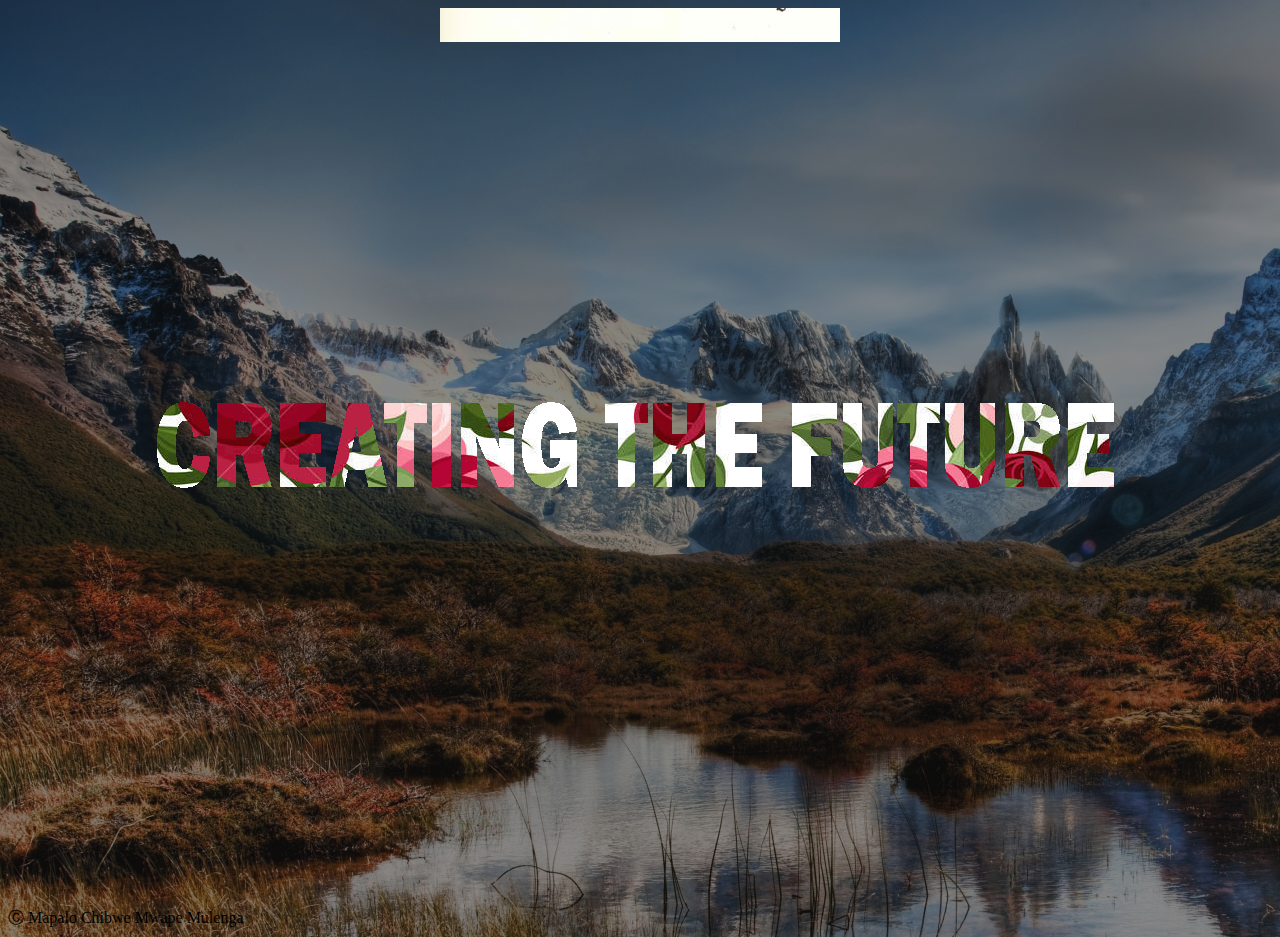
==== index.html @ dbcefc66 "Submission" ====
<!DOCTYPE html>
<html>
  <head>
    <meta charset="utf-8">
    <meta name="viewport" content="width=device-width, initial-scale=1.0">
    <title>Landing Page Demo</title>
    <link rel="stylesheet" href="style.css" media="screen" title="no title">
  </head>
  <body>
    <div class="MainContainer">
      <div class="ParallaxContainer">
        <img src="grasp.jpg">
        <img src="the_future.gif">
      </div>
      <div class="ContentContainer">
        <div class="Content">
          <h2>Magnificence and power</h2>
        </div>
      </div>
      <div class="ContentContainer2">

          <h1> The ability to influence time</h1>

      </div>
      <div class="ContentContainer3">
          <h1>Unlock the truth about who you really are</h1>

      </div>
    </div>
    <footer>&#9400; Mapalo Chibwe Mwape Mulenga</footer>
    <!--Mapalo's work project-->
  </body>
</html>
---- style.css ----
body{
  overflow: hidden;
  background:linear-gradient(rgba(20, 20, 20, 0.5), rgba(20, 20, 20, 0.5)), url(background.jpg);
}

h1{
  text-align: center;
  color: white;
}
h2{
  text-align: center;
  padding: 13px;
  color: white;
}

.MainContainer {
 perspective: 1px;
 transform-style: preserve-3d;
 height: 100vh;
 overflow-x: hidden;
 overflow-y: scroll;
}
.ParallaxContainer {
 display: flex;
 flex: 1 0 auto;
 position: relative;
 height: 100vh;
 transform: translateZ(-1px) scale(2);
 z-index: -1;
 align-items: center;
 justify-content: center;
 flex-direction: column;
}
.ContentContainer {
 display: block;
 position: relative;
 height: 100vh;
 z-index: 1;
}
.ContentContainer2 {
 display: flex;
 position: relative;
 height: 100vh;
 background-image: url(Space_The_black_hole_in_the_blue_haze_098077_.jpg);
 background-position: center;
 z-index: 1;
 align-items: center;
 justify-content: center;
 flex-direction: column;
}
.ContentContainer3 {
 display: flex;
 position: relative;
 height: 100vh;
 background-image: url();
 background-repeat: no-repeat;
 background-position: center;
 z-index: 1;
 align-items: center;
 justify-content: center;
 flex-direction: column;
}

.center{
  height: 200px;

}
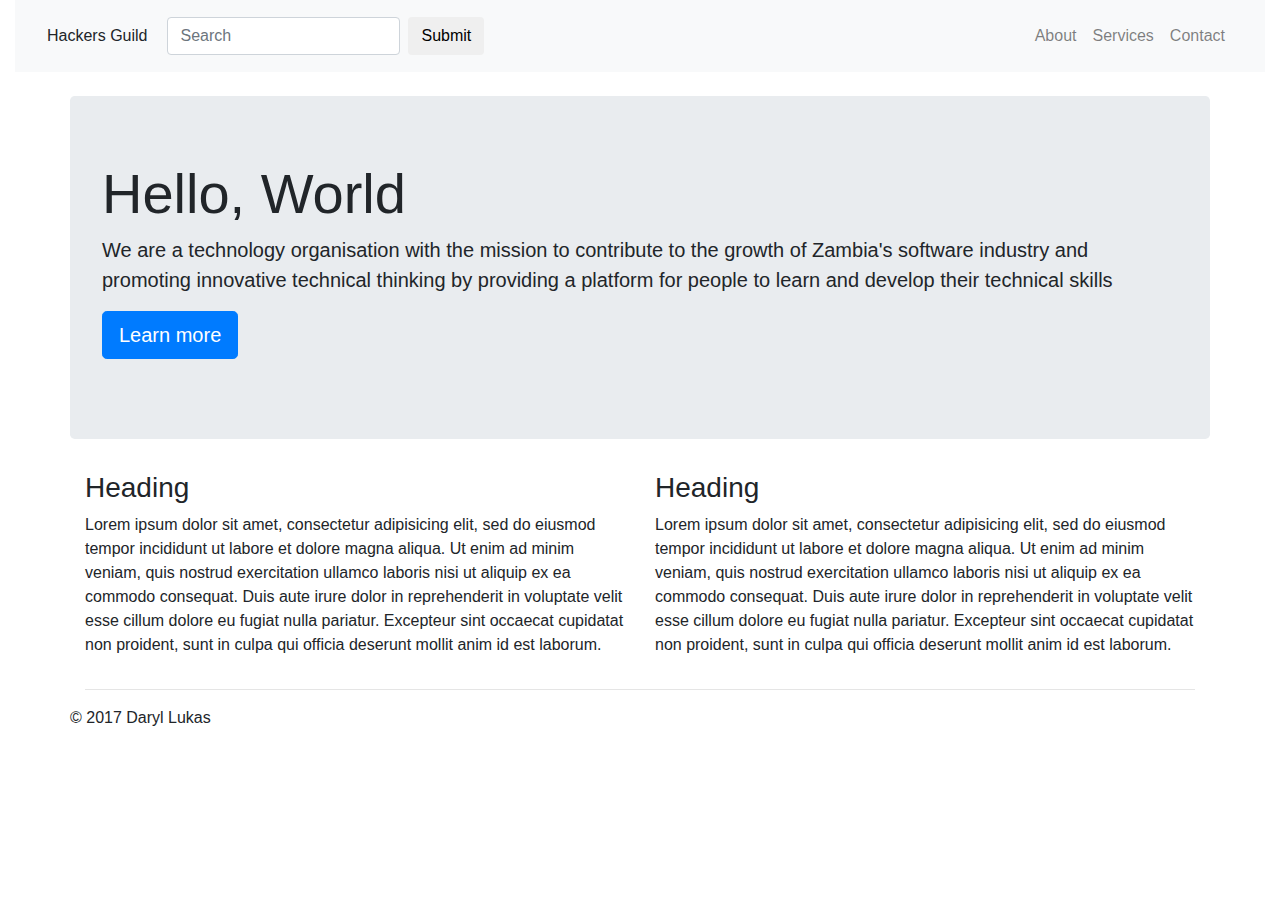
==== commit c3e1a714: "Submission" ====
--- a/index.html
+++ b/index.html
@@ -2,32 +2,68 @@
 <html>
   <head>
     <meta charset="utf-8">
-    <meta name="viewport" content="width=device-width, initial-scale=1.0">
-    <title>Landing Page Demo</title>
-    <link rel="stylesheet" href="style.css" media="screen" title="no title">
+    <title>Exercise.day5</title>
+    <meta name="viewport" content="width=device-width,initial-scale=1,shrink-to-fit=no">
+    <link rel="stylesheet" href="css/bootstrap.css">
+    <link rel="stylesheet" href="js/bootstrap.js">
   </head>
   <body>
-    <div class="MainContainer">
-      <div class="ParallaxContainer">
-        <img src="grasp.jpg">
-        <img src="the_future.gif">
-      </div>
-      <div class="ContentContainer">
-        <div class="Content">
-          <h2>Magnificence and power</h2>
+    <div class=container-fluid>
+      <nav class="navbar navbar-light bg-light">
+        <nav class="navbar navbar-light bg-light">
+          <form class="form-inline">
+          <span style="margin-right:20px;">Hackers Guild</span>
+          <input class="form-control mr-sm-2" type="search" name="" placeholder="Search" aria-label="Search">
+          <button class="btn btn-outline-succes#s my-2 my-sm-0"type="submit">Submit</button>
+          </form>
+        </nav>
+        <nav class="navbar navbar-expand-lg navbar-light bg-light justify-content-end">
+          <div class="navbar-nav justify-content-end">
+            <a class="nav-item nav-link"href="#">About</a>
+            <a class="nav-item nav-link"href="#">Services</a>
+            <a class="nav-item nav-link"href="#">Contact</a>
+          </div>
+        </nav>
+      </nav>
+    </div>
+    <br>
+
+    <div class="container">
+      <div class="row">
+        <div class="jumbotron">
+          <h1 class="display-4">Hello, World</h1>
+          <p class="lead">We are a technology organisation with the mission to contribute to the growth of Zambia's software industry and promoting innovative technical thinking by providing a platform for people to learn and develop their technical skills</p>
+          <p class="lead">
+            <a class="btn btn-primary btn-lg" href="#" role="button">Learn more</a>
         </div>
       </div>
-      <div class="ContentContainer2">
 
-          <h1> The ability to influence time</h1>
 
+    <div class="row">
+      <div class="col-sm-6 col-xs-12">
+        <h3>Heading</h3>
+        <p>
+          Lorem ipsum dolor sit amet, consectetur adipisicing elit, sed do eiusmod tempor incididunt ut labore et dolore magna aliqua. Ut enim ad minim veniam, quis nostrud exercitation ullamco laboris nisi ut aliquip ex ea commodo consequat. Duis aute irure dolor in reprehenderit in voluptate velit esse cillum dolore eu fugiat nulla pariatur. Excepteur sint occaecat cupidatat non proident, sunt in culpa qui officia deserunt mollit anim id est laborum.</p>
       </div>
-      <div class="ContentContainer3">
-          <h1>Unlock the truth about who you really are</h1>
+      <div class="col-sm-6 col-xs-12">
+        <h3>Heading</h3>
+        <p>
+          Lorem ipsum dolor sit amet, consectetur adipisicing elit, sed do eiusmod tempor incididunt ut labore et dolore magna aliqua. Ut enim ad minim veniam, quis nostrud exercitation ullamco laboris nisi ut aliquip ex ea commodo consequat. Duis aute irure dolor in reprehenderit in voluptate velit esse cillum dolore eu fugiat nulla pariatur. Excepteur sint occaecat cupidatat non proident, sunt in culpa qui officia deserunt mollit anim id est laborum.</p>
+      </div>
+      <div class="col-sm-12">
+        <hr>
+      </div>
+      <div>
+        <footer class="footer">
+          <div class="">
+            <p>
+              &copy; 2017 Daryl Lukas
+            </p>
+          </div>
+
+        </footer>
 
       </div>
     </div>
-    <footer>&#9400; Mapalo Chibwe Mwape Mulenga</footer>
-    <!--Mapalo's work project-->
   </body>
 </html>
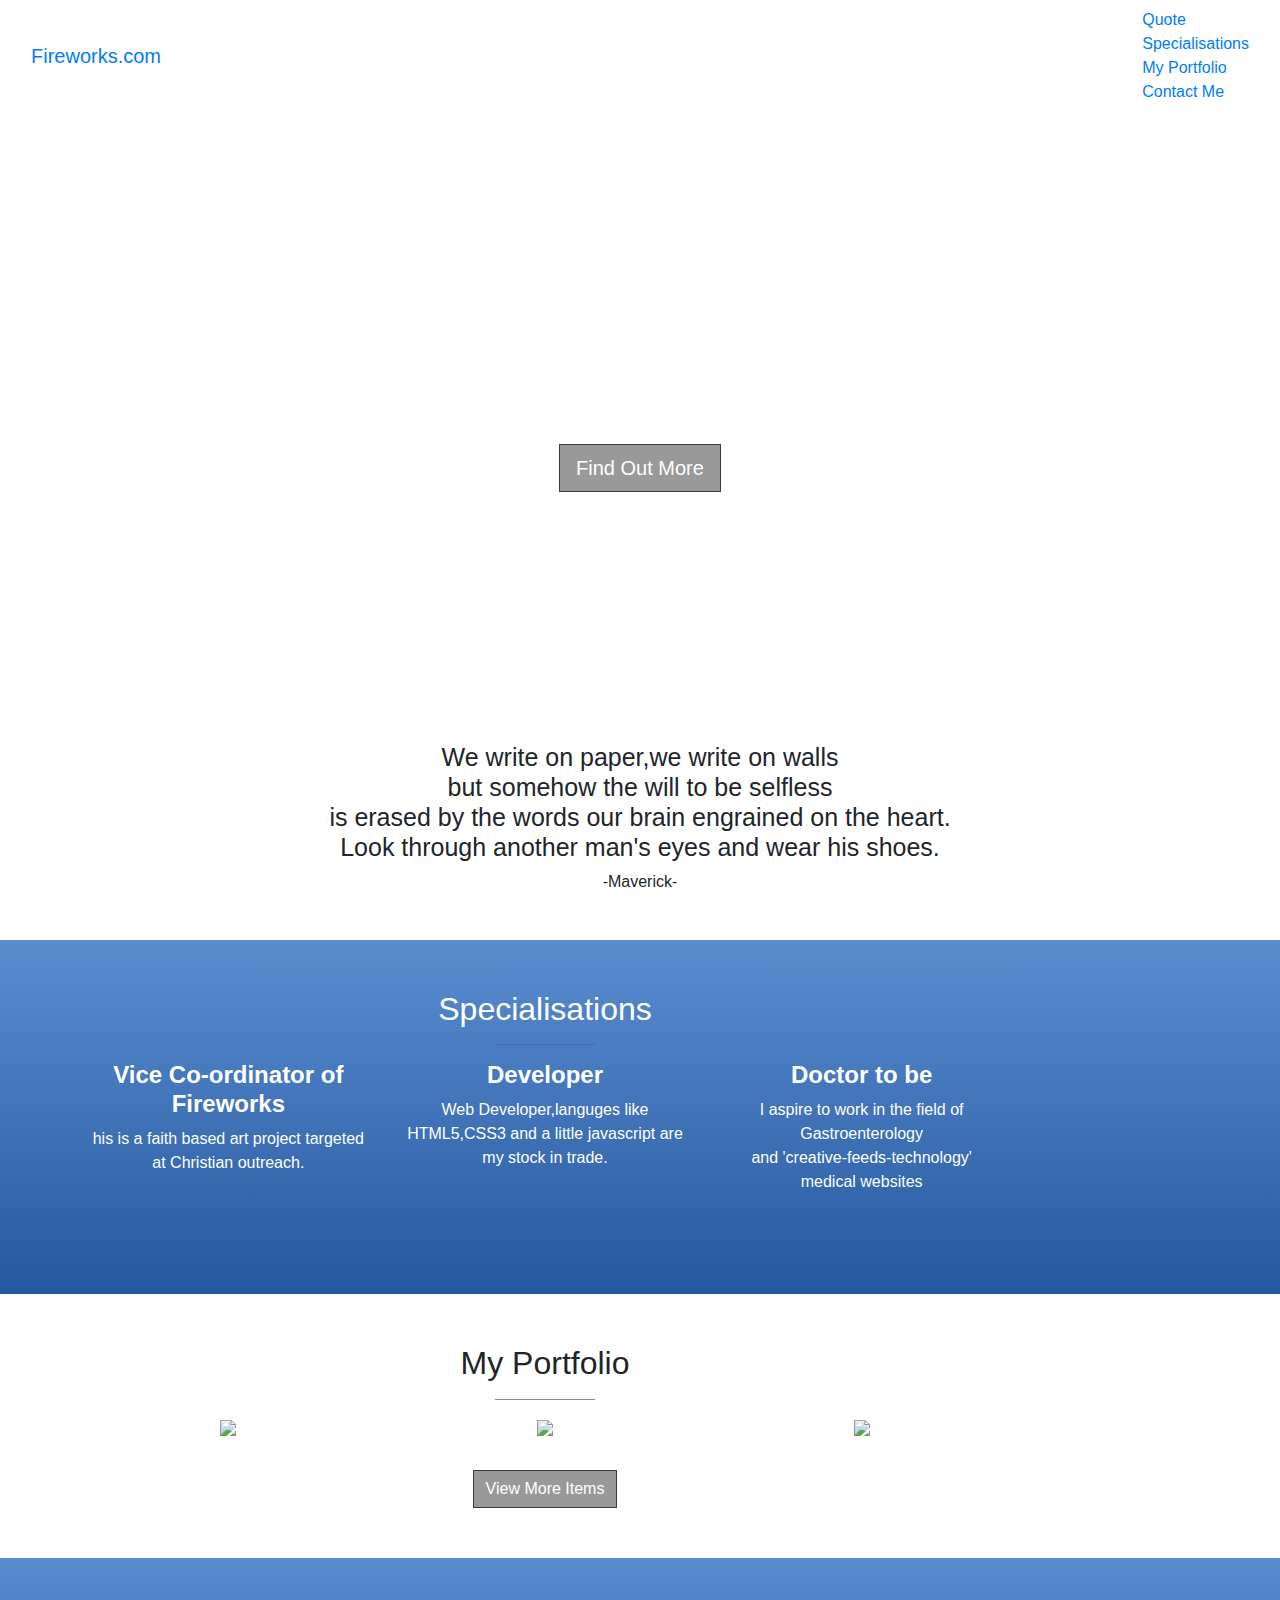
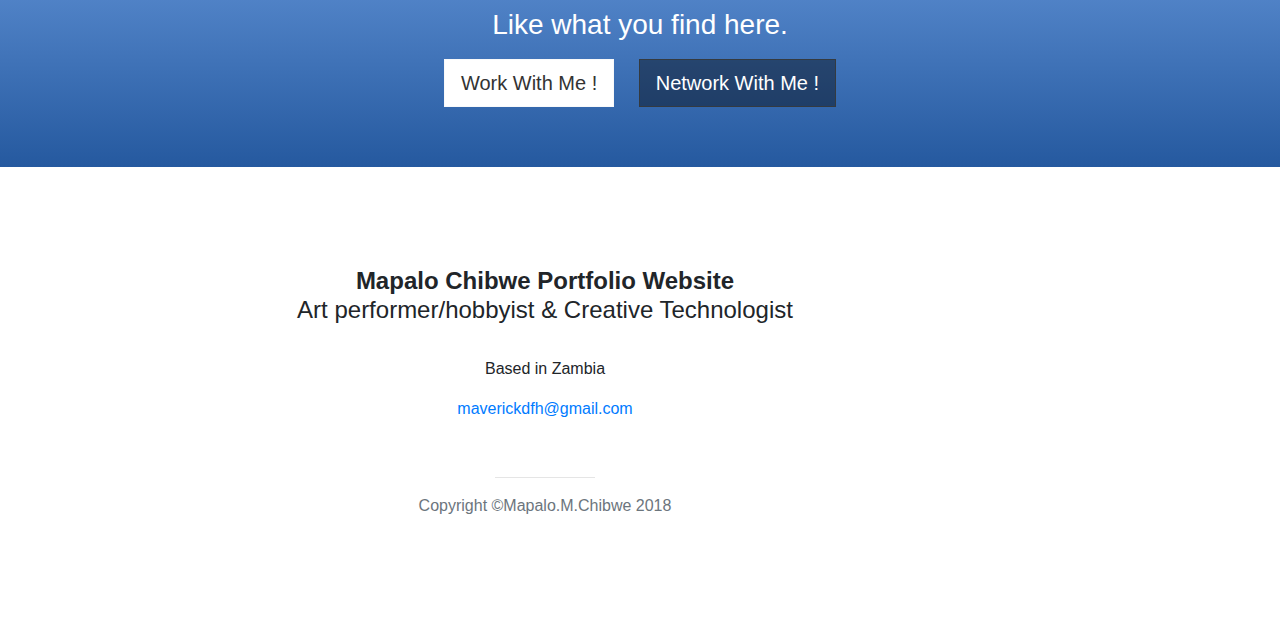
==== commit 30a1b2f4: "Resubmission" ====
--- a/index.html
+++ b/index.html
@@ -2,68 +2,212 @@
 <html>
   <head>
     <meta charset="utf-8">
-    <title>Exercise.day5</title>
-    <meta name="viewport" content="width=device-width,initial-scale=1,shrink-to-fit=no">
-    <link rel="stylesheet" href="css/bootstrap.css">
-    <link rel="stylesheet" href="js/bootstrap.js">
+    <meta name="viewport" content="width=device-width, initial-scale=1, shrink-to-fit=no">
+    <link rel="stylesheet" href="css/bootstrap.min.css">
+    <link rel="stylesheet" href="style.css">
+    <title>My Online Resume</title>
   </head>
   <body>
-    <div class=container-fluid>
-      <nav class="navbar navbar-light bg-light">
-        <nav class="navbar navbar-light bg-light">
-          <form class="form-inline">
-          <span style="margin-right:20px;">Hackers Guild</span>
-          <input class="form-control mr-sm-2" type="search" name="" placeholder="Search" aria-label="Search">
-          <button class="btn btn-outline-succes#s my-2 my-sm-0"type="submit">Submit</button>
-          </form>
-        </nav>
-        <nav class="navbar navbar-expand-lg navbar-light bg-light justify-content-end">
-          <div class="navbar-nav justify-content-end">
-            <a class="nav-item nav-link"href="#">About</a>
-            <a class="nav-item nav-link"href="#">Services</a>
-            <a class="nav-item nav-link"href="#">Contact</a>
-          </div>
-        </nav>
-      </nav>
-    </div>
-    <br>
-
-    <div class="container">
-      <div class="row">
-        <div class="jumbotron">
-          <h1 class="display-4">Hello, World</h1>
-          <p class="lead">We are a technology organisation with the mission to contribute to the growth of Zambia's software industry and promoting innovative technical thinking by providing a platform for people to learn and develop their technical skills</p>
-          <p class="lead">
-            <a class="btn btn-primary btn-lg" href="#" role="button">Learn more</a>
-        </div>
-      </div>
-
-
-    <div class="row">
-      <div class="col-sm-6 col-xs-12">
-        <h3>Heading</h3>
-        <p>
-          Lorem ipsum dolor sit amet, consectetur adipisicing elit, sed do eiusmod tempor incididunt ut labore et dolore magna aliqua. Ut enim ad minim veniam, quis nostrud exercitation ullamco laboris nisi ut aliquip ex ea commodo consequat. Duis aute irure dolor in reprehenderit in voluptate velit esse cillum dolore eu fugiat nulla pariatur. Excepteur sint occaecat cupidatat non proident, sunt in culpa qui officia deserunt mollit anim id est laborum.</p>
-      </div>
-      <div class="col-sm-6 col-xs-12">
-        <h3>Heading</h3>
-        <p>
-          Lorem ipsum dolor sit amet, consectetur adipisicing elit, sed do eiusmod tempor incididunt ut labore et dolore magna aliqua. Ut enim ad minim veniam, quis nostrud exercitation ullamco laboris nisi ut aliquip ex ea commodo consequat. Duis aute irure dolor in reprehenderit in voluptate velit esse cillum dolore eu fugiat nulla pariatur. Excepteur sint occaecat cupidatat non proident, sunt in culpa qui officia deserunt mollit anim id est laborum.</p>
-      </div>
-      <div class="col-sm-12">
-        <hr>
-      </div>
-      <div>
-        <footer class="footer">
-          <div class="">
-            <p>
-              &copy; 2017 Daryl Lukas
-            </p>
-          </div>
-
-        </footer>
-
-      </div>
-    </div>
+    <nav class="navbar">
+<div class="container-fluid">
+<!-- Brand and toggle get grouped for better mobile display -->
+<div class="navbar-header">
+<a class="navbar-brand" href="#">Fireworks.com</a>
+</div>
+
+<ul class="nav navbar-nav navbar-right">
+<li><a href="#quote">Quote</a></li>
+<li><a href="#specialisations">Specialisations</a></li>
+<li><a href="#my-portfolio">My Portfolio</a></li>
+<li><a href="#contact-me">Contact Me</a></li>
+</ul>
+</div><!-- /.navbar-collapse -->
+</div><!-- /.container-fluid -->
+</nav>
+
+
+<!-- Header -->
+<header id="top" class="header">
+<div class="text-vertical-center">
+<h1>Mapalo Chibwe</h1>
+<h3>Art performer/hobbyist &amp; Creative Technologist</h3>
+<br>
+<a href="#quote" class="btn btn-dark btn-lg">Find Out More</a>
+</br>
+</div>
+</header>
+
+<!-- quote -->
+<section id="quote" class="quote">
+<div class="container">
+<div class="row">
+<div class="col-lg-12 text-center">
+<h2 class="quote-font-size">We write on paper,we write on walls </br>but somehow the will to be selfless</br>is erased by the words our brain engrained on the heart.</br>Look through another man's eyes and wear his shoes.
+</h2>
+  <p class="quote-font-blackheart">-Maverick-</p>
+</div>
+</div>
+<!-- /.row -->
+</div>
+<!-- /.container -->
+</section>
+
+<!-- Services -->
+    <!-- The circle icons use Font Awesome's stacked icon classes. For more information, visit http://fontawesome.io/examples/ -->
+<section id="specialisations" class="services stylish-bg-primary">
+<div class="container">
+<div class="row text-center">
+<div class="col-lg-10 col-lg-offset-1">
+<h2>Specialisations</h2>
+<hr class="small">
+<div class="row">
+
+
+<div class="col-md-4 col-sm-12">
+<div class="service-item">
+<span class="fa-stack fa-4x">
+<i class="fa fa-circle fa-stack-2x"></i>
+<i class="fa fa-pencil fa-stack-1x icon-color-primary"></i>
+</span>
+<h4><strong>Vice Co-ordinator of Fireworks</strong></h4>
+<p>his is a faith based art project targeted at Christian outreach.</p>
+</div>
+</div>
+
+
+<div class="col-md-4 col-sm-12">
+<div class="service-item">
+<span class="fa-stack fa-4x">
+<i class="fa fa-circle fa-stack-2x"></i>
+<i class="fa fa-video-camera fa-stack-1x icon-color-primary"></i>
+</span>
+<h4><strong>Developer</strong></h4>
+<p>Web Developer,languges like HTML5,CSS3 and a little javascript are my stock in trade.</p>
+</div>
+</div>
+
+
+<div class="col-md-4 col-sm-12">
+<div class="service-item">
+<span class="fa-stack fa-4x">
+<i class="fa fa-circle fa-stack-2x"></i>
+<i class="fa fa-file-code-o fa-stack-1x icon-color-primary"></i>
+</span>
+<h4><strong>Doctor to be </strong></h4>
+<p>I aspire to work in the field of Gastroenterology</br>and 'creative-feeds-technology'</br>medical websites</p>
+</div>
+</div>
+
+</div>
+<!-- /.row (nested) -->
+</div>
+<!-- /.col-lg-10 -->
+</div>
+<!-- /.row -->
+</div>
+<!-- /.container -->
+</section>
+
+<!-- Portfolio -->
+<section id="my-portfolio" class="portfolio">
+<div class="container">
+<div class="row">
+<div class="col-lg-10 col-lg-offset-1 text-center">
+<h2>My Portfolio</h2>
+<hr class="small-inverse">
+<div class="row">
+<div class="col-md-4 col-sm-12">
+<div class="portfolio-item service-item">
+<a href="#">
+<img class="img-portfolio img-fluid" src="https://think.storage.googleapis.com/images/engagement-project-tech-makes-creative_articles_lg.jpg">
+</a>
+</div>
+</div>
+
+
+<div class="col-md-4 col-sm-12">
+<div class="portfolio-item service-item">
+<a href="#">
+<img class="img-portfolio img-fluid" src="http://www.design-corps.co.uk/wp-content/uploads/Motion-Graphics-Head.jpg">
+</a>
+</div>
+</div>
+
+
+<div class="col-md-4 col-sm-12">
+<div class="portfolio-item service-item">
+<a href="#">
+<img class="img-portfolio img-fluid" src="https://s-media-cache-ak0.pinimg.com/originals/79/1b/70/791b70c293bacb9a6fdd4d68eaf3f27c.jpg">
+</a>
+</div>
+</div>
+
+
+</div>
+<!-- /.row (nested) -->
+<a href="#" class="btn btn-dark">View More Items</a>
+</div>
+<!-- /.col-lg-10 -->
+</div>
+<!-- /.row -->
+</div>
+<!-- /.container -->
+</section>
+
+<!-- Call to Action -->
+<aside id="contact-me" class="call-to-action stylish-bg-primary">
+<div class="container">
+<div class="row">
+<div class="col-lg-12 text-center">
+<h3>Like what you find here.</h3>
+<a href="#" class="btn btn-lg btn-light">Work With Me !</a>
+<a href="#" class="btn btn-lg btn-dark">Network With Me !</a>
+</div>
+</div>
+</div>
+</aside>
+
+
+<!-- Footer -->
+<footer>
+<div class="container">
+<div class="row">
+<div class="col-md-10 col-lg-offset-1 text-center">
+  <h4><strong>Mapalo Chibwe Portfolio Website</strong></br>
+  Art performer/hobbyist & Creative Technologist</h4>
+</br>
+<p>Based in Zambia</p>
+<ul class="list-unstyled">
+<li><i class="fa fa-envelope-o fa-fw"></i>
+<a href="mailto:name@example.com">maverickdfh@gmail.com</a>
+</li>
+</ul>
+<br>
+<ul class="list-inline">
+<li>
+<a href="#"><i class="fa fa-facebook fa-fw fa-3x"></i></a>
+</li>
+<li>
+<a href="#"><i class="fa fa-linkedin fa-fw fa-3x"></i></a>
+</li>
+<li>
+<a href="#"><i class="fa fa-free-code-camp fa-fw fa-3x"></i></a>
+</li>
+</ul>
+<hr class="small">
+<p class="text-muted">Copyright &copy;Mapalo.M.Chibwe 2018</p>
+</div>
+</div>
+</div>
+<a id="to-top" href="#top" class="btn btn-dark btn-lg"><i class="fa fa-chevron-up fa-fw fa-1x"></i></a>
+</footer>
+    <script src="js/jquery-3.3.1.min.js" charset="utf-8"></script>
+
+    <script src="js/bootstrap.min.js" charset="utf-8"></script>
+
+    <script src="js/Project Website.js" charset="utf-8"></script>
+
+    <script src="js/fontawesome-all.js" charset="utf-8"></script>
+
   </body>
 </html>
--- a/style.css
+++ b/style.css
@@ -0,0 +1,313 @@
+/*start of code - <body> */
+.stylish-bg-primary {
+  color: #fff;
+  background-color: #25599F;
+  background: linear-gradient(#5A8CD0, #25599F);
+}
+
+/*end of code - <body> */
+
+/*start of code - <fa-icon>> */
+
+.icon-color-primary {
+  color: #559BD6;
+}
+/*end of code - <fa-icon> */
+
+
+/*end of code - <on:hover-portfolio> */
+.overlay-portfolio {
+  position: absolute;
+  top: 0;
+  bottom: 0;
+  left: 0;
+  right: 0;
+  height: 100%;
+  width: 100%;
+  opacity: 0;
+  transition: .5s ease;
+  background-color: #008CBA;
+}
+
+.text-portfolio {
+  color: white;
+  font-size: 20px;
+  position: absolute;
+  top: 50%;
+  left: 50%;
+  transform: translate(-50%, -50%);
+  -ms-transform: translate(-50%, -50%);
+}
+
+
+/*stylish-portfolio.css */
+stylish-portfolio.css
+/*stylish-portfolio.css */
+
+/*!
+ * Start Bootstrap - Stylish Portfolio (http://startbootstrap.com/)
+ * Copyright 2013-2016 Start Bootstrap
+ * Licensed under MIT (https://github.com/BlackrockDigital/startbootstrap/blob/gh-pages/LICENSE)
+ */
+
+/* Global Styles */
+
+html,
+body {
+    width: 100%;
+    height: 100%;
+}
+
+body {
+    font-family: "Source Sans Pro","Helvetica Neue",Helvetica,Arial,sans-serif;
+}
+
+.text-vertical-center {
+    display: table-cell;
+    text-align: center;
+    vertical-align: middle;
+}
+
+.text-vertical-center h1 {
+    margin: 0;
+    padding: 0;
+    font-size: 4.5em;
+    font-weight: 700;
+}
+
+/* Custom Button Styles */
+
+.btn-dark {
+    border-radius: 0;
+    color: #fff;
+    background-color: rgba(0,0,0,0.4);
+}
+
+.btn-dark:hover,
+.btn-dark:focus,
+.btn-dark:active {
+    color: #fff;
+    background-color: rgba(0,0,0,0.7);
+}
+
+.btn-light {
+    border-radius: 0;
+    color: #333;
+    background-color: rgb(255,255,255);
+}
+
+.btn-light:hover,
+.btn-light:focus,
+.btn-light:active {
+    color: #333;
+    background-color: rgba(255,255,255,0.8);
+}
+
+/* Custom Horizontal Rule */
+
+hr.small {
+    max-width: 100px;
+}
+
+hr.small-inverse {
+    max-width: 100px;
+    border-top: 1px solid #8c8b8b;
+}
+
+/* Side Menu */
+
+#sidebar-wrapper {
+    z-index: 1000;
+    position: fixed;
+    right: 0;
+    width: 250px;
+    height: 100%;
+    transform: translateX(250px);
+    overflow-y: auto;
+    background: #222;
+    -webkit-transition: all 0.4s ease 0s;
+    -moz-transition: all 0.4s ease 0s;
+    -ms-transition: all 0.4s ease 0s;
+    -o-transition: all 0.4s ease 0s;
+    transition: all 0.4s ease 0s;
+}
+
+.sidebar-nav {
+    position: absolute;
+    top: 0;
+    width: 250px;
+    margin: 0;
+    padding: 0;
+    list-style: none;
+}
+
+.sidebar-nav li {
+    text-indent: 20px;
+    line-height: 40px;
+}
+
+.sidebar-nav li a {
+    display: block;
+    text-decoration: none;
+    color: #999;
+}
+
+.sidebar-nav li a:hover {
+    text-decoration: none;
+    color: #fff;
+    background: rgba(255,255,255,0.2);
+}
+
+.sidebar-nav li a:active,
+.sidebar-nav li a:focus {
+    text-decoration: none;
+}
+
+.sidebar-nav > .sidebar-brand {
+    height: 55px;
+    font-size: 18px;
+    line-height: 55px;
+}
+
+.sidebar-nav > .sidebar-brand a {
+    color: #999;
+}
+
+.sidebar-nav > .sidebar-brand a:hover {
+    color: #fff;
+    background: none;
+}
+
+#menu-toggle {
+    z-index: 1;
+    position: fixed;
+    top: 0;
+    right: 0;
+}
+
+#sidebar-wrapper.active {
+    right: 250px;
+    width: 250px;
+    -webkit-transition: all 0.4s ease 0s;
+    -moz-transition: all 0.4s ease 0s;
+    -ms-transition: all 0.4s ease 0s;
+    -o-transition: all 0.4s ease 0s;
+    transition: all 0.4s ease 0s;
+}
+
+.toggle {
+    margin: 5px 5px 0 0;
+}
+
+/* Header */
+
+.header {
+    display: table;
+    position: relative;
+    width: 100%;
+    height: 100%;
+    padding: 180px 0px 220px 0px;
+    color: #fff;
+    background:
+      url(http://techcitynews.com/wp-content/uploads/2015/08/creative-feeds-technology.jpg) no-repeat center center scroll;
+    -webkit-background-size: cover;
+    -moz-background-size: cover;
+    background-size: cover;
+    -o-background-size: cover;
+}
+
+/* quote */
+
+.quote-font-size {
+  font-size: 25px;
+}
+
+.quote {
+    padding: 30px 0;
+}
+
+.quote-font-sayyidkhan {
+    font-size: 18px;
+}
+
+/* Services */
+
+.services {
+    padding: 50px 0;
+}
+
+.service-item {
+    margin-bottom: 50px;
+}
+
+/* Callout */
+
+.callout {
+    display: table;
+    width: 100%;
+    height: 400px;
+    color: #fff;
+    background: url(../img/callout.jpg) no-repeat center center scroll;
+    -webkit-background-size: cover;
+    -moz-background-size: cover;
+    background-size: cover;
+    -o-background-size: cover;
+}
+
+/* Portfolio */
+
+.portfolio {
+    padding: 50px 0;
+}
+
+.portfolio-item {
+    margin-bottom: 30px;
+}
+
+.img-portfolio {
+    margin: 0 auto;
+}
+
+.img-portfolio:hover {
+  opacity: 0.8;
+}
+
+
+/* Call to Action */
+
+.call-to-action {
+    padding: 50px 0;
+}
+
+.call-to-action .btn {
+    margin: 10px;
+}
+
+/* Map */
+
+.map {
+    height: 500px;
+}
+
+@media(max-width:768px) {
+    .map {
+        height: 75%;
+    }
+}
+
+.map iframe {
+    pointer-events: none;
+}
+
+/* Footer */
+
+footer {
+    padding: 100px 0;
+}
+
+#to-top {
+  display: none;
+  position: fixed;
+  bottom: 5px;
+  right: 5px;
+}
